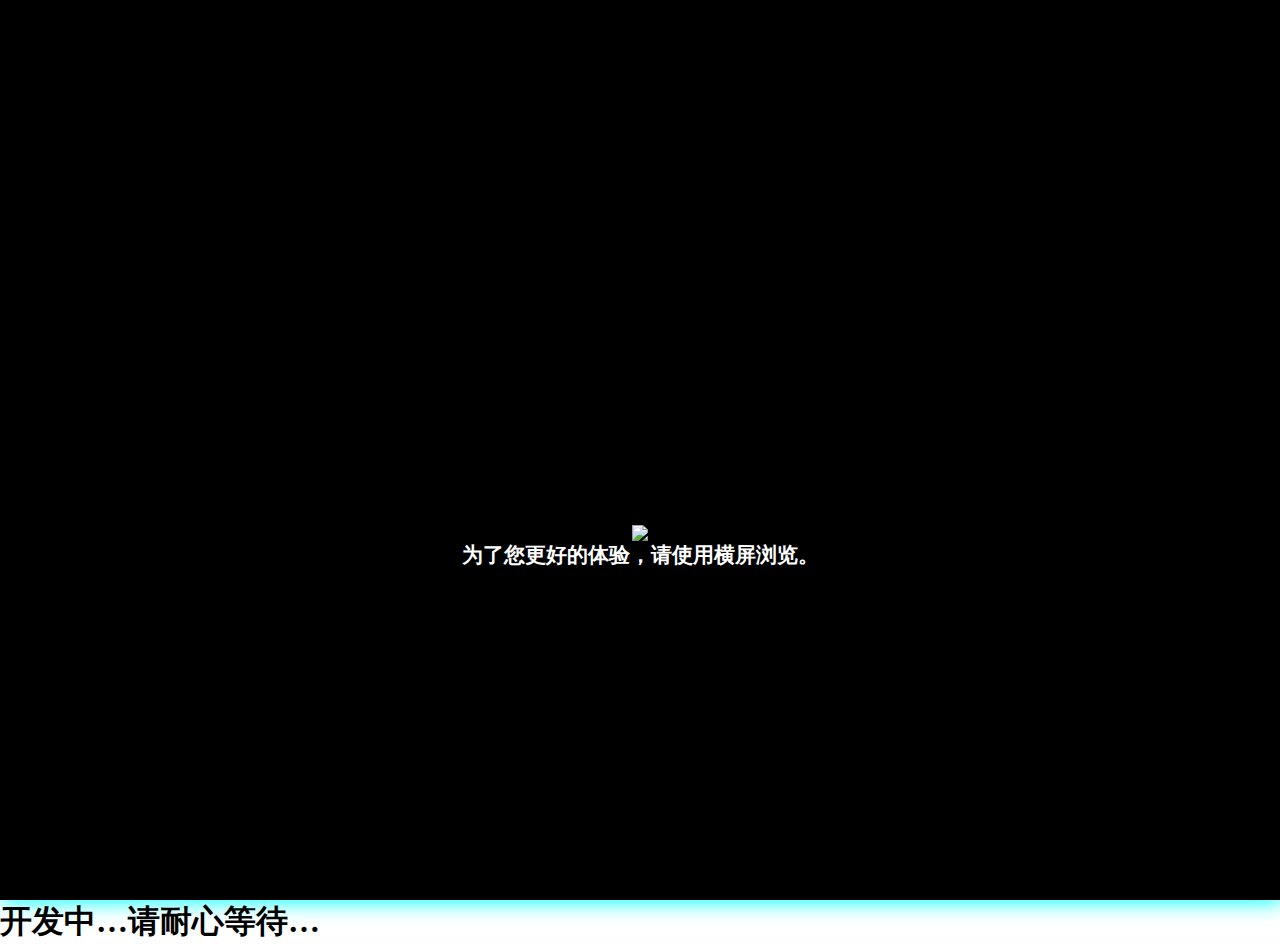
==== hello_doraemon.html @ 2ffc61e7 "html" ====
<html>
 <head>
 <meta charset="utf-8" name="viewport" content="width=device-width, initial-scale=1, maximum-scale=1, user-scalable=no">
 <title>你好，哆啦A梦！</title>
 <script src="https://libs.baidu.com/jquery/2.1.4/jquery.min.js"></script>
 </head>
 <body>
 <noscript>
 <font size="5" color="red">此页面需要浏览器支持javascript</font>
 </noscript>
 <style>
* {
	margin:0px;
	padding:0px;
	border:0px;
}
.box_fixed {
	display:none;
	position:fixed;
	top:0px;
	left:0px;
	width:100%;
	height:100%;
	z-index:999;
	background-color:rgba(0,0,0,0.6);
}
.box_fixed_box {
	display:block;
	width:70%;
	height:220px;
	background-color:#ffffff;
	border-radius:2px;
	margin:auto;
	margin-top:calc((100vh - 220px)/2);
}
.box_fixed_box h4 {
	height:50px;
	line-height:50px;
	font-size:18px;
	text-align:center;
	padding-top:10px;
}
.box_fixed_box span {
	display:block;
	height:99px;
	line-height:30px;
	font-size:16px;
	padding:0px 20px;
	color:#8a8a8a;
}
.box_fixed_box div {
	height:60px;
	line-height:60px;
	text-align:center;
	font-size:15px;
	color:#57dd57;
	border-top:1px solid #eeeeee;
}
</style>
<script>
function alert1(txt) {
        var html = "<div class=\"box_fixed\"><div class=\"box_fixed_box\"><h4>提示</h4><span></span><div>确定</div></div></div>";
        $("body").append(html);
        $(".box_fixed_box span").text(txt);
        $(".box_fixed").show();
        $(".box_fixed_box div").click(function() {
            $(".box_fixed").remove();
        });
    };
</script>
  <style>
.orient-layer {
    display: table;
    position: fixed;
    left: 0;
    top: 0;
    right: 0;
    bottom: 0;
    width: 100%;
    height: 100%;
    font-size: 18px;
    text-align: center;
    color: #fff;
    z-index: 9999;
    background: #000;
}

.orient-layer-tip {
    display: table-cell;
    vertical-align: middle;
    height: 100%;
}

.orient-layer-tip:before {
    display: block;
    content: "";
    width: 80px;
    height: 130px;
    margin: 0 auto 5%;
    background-image: url(data:image/png) no-repeat center/contain;
    transform: rotate(90deg);
    animation: rotation infinite 1.5s ease-in-out;
}

@keyframes rotation {
    10%, 100%, 90% {
        transform: rotate(90deg);
    }

    50%, 60% {
        transform: rotate(0deg);
    }
}
  </style> 
  <!--提示用户竖屏浏览-->
  <div id="orientLayer" class="orient-layer">
   <h3 class="orient-layer-tip"><img src="https://img-blog.csdnimg.cn/20201208162709170.png#pic_center"><br>为了您更好的体验，请使用横屏浏览。</h3>
  </div> 
  
  <!--游戏部分 js要横屏后执行，所以写下面了。-->
  <style>
  .logo-background {
    height: 100%;
    width: 100%;
    background-color: #000000;
    box-shadow:2px 2px 20px rgb(0,255,255);
    }
  .logo {
    position: absolute;
    background-repeat: no-repeat;
    background-size: 100% auto;
    top: 17vh;
    left: 17vw;
    opacity: 0;
    }
  .bg1 p {
  font-size: 2vw;
  color: #868686;
}

.playGame {
  position: absolute;
  width: 30vw;
  height: 30vh;
  background-color: #dcdcdc;
  background-image: url( "/images/logo2.png" );
  background-size: auto 100%;
  border-radius: 2vw;
  box-shadow: 10px 10px 5px rgba( 0, 0, 0, 0.1 ), -10px -10px 5px rgba( 255, 255, 255, 1 );
  top: 28vh;
  left: 17vw;
}

.playGame div {
  position: absolute;
  width: 100%;
  background-color: rgba( 0, 0, 0, 0.6 );
  border-radius: 0 0 2vw 2vw;
  font-size: 4vw;
  font-weight: 900;
  color: white;
  bottom: 0;
}

.contact {
  position: absolute;
  width: 14vw;
  height: 12vh;
  background-color: #efeeee;
  border-radius: 1.5vw;
  text-align: center;
  line-height: 12vh;
  box-shadow: 10px 10px 10px rgba( 0, 0, 0, 0.1 ), -10px -10px 10px rgba( 255, 255, 255, 1 );
  color: #868686;
  top: 80vh;
  left: 8vw;
}

.plays {
  position: absolute;
  width: 24vw;
  height: 12vh;
  background-color: #c0c0c0;
  font-size: 6vh;
  font-weight: 700;
  text-align: center;
  line-height: 12vh;
  color: white;
  top: 80vh;
  left: 56vw;
  display: none;
}
.bg1 {
  width: 100%;
  height: 100%;
  background-color: #efeeee;
  display: none;
}
  </style>
  
  <audio class="backgroundMusic"></audio>
  <div id="bg">
  <div class="logo-background">
  <img class="logo" src="images/logo.png">
  </div> 
  <div class="bg1">
  <div class="playGame"><div>故事模式</div></div>
  <div class="plays">开始游戏</div>
  <style>
  .scorecard {
  background: -moz-linear-gradient(center top , #EBEBD8 0%, #E4E4C8 100%) repeat scroll 0 0 transparent; 
border: 1px solid #DBDBBD; 
border-radius: 15px 15px 15px 15px; 
box-shadow: 0 1px #B2B29D; 
display: block;
float: left; 
height: 40px; 
margin: 0 5px 8px 0; 
padding: 0 10px;
white-space: nowrap; 
}
.dorayaki {
  width:40px;
  height:30px;
  display: inline-block;
  }
.score {
  display: inline-block;
  }
.install {
  width:45px;
  height:45px;
  }
.new {
  width:30px;
  height:30px;
  display: inline-block;
  }
  </style>
  <div class="scorecard">
  <img class="dorayaki" src="images/dorayaki.png"/>铜锣烧数：<p class="score">0</p>
  <img class="new" src="images/new.png" onclick="alert1('进入游戏完成任务可获得哆啦A梦的铜锣烧。')"/>
  </div>
  <img class="install" src="images/install.png" onclick="install()"/>
  </div>
  </div>
  
  <div class="game">
  <!--开始游戏-->
  <h1>开发中…请耐心等待…</h1>
  </div>
  <!-- -->
  
  <script>
 //横屏提示
var isOrientation=function () {
    function orientLayerTip(){
        if (window.orientation === 180 || window.orientation === 0) {//竖屏
            document.querySelector("#orientLayer").style.display = "table";
        }
        if (window.orientation === 90 || window.orientation === -90 ){//横屏
            document.querySelector("#orientLayer").style.display = "none";
  var logo;
  setTimeout(
    function() {
      var i = 0;
      logo = setInterval(
        function() {
          if( i < 1 ) {
            i = i + 0.01;
            document.querySelector( ".logo" ).style.opacity = i;
            //document.querySelector( ".name" ).style.opacity = i;
          }
          else {
            clearTimeout( logo );
            setTimeout(
              function() {
                document.querySelector( ".logo-background" ).style.display = "none";
                document.querySelector( ".bg1" ).style.display = "block";
              }, 800
            );
          }
        }, 17
      );
    }, 800
  );
        }
    }
    window.addEventListener("onorientationchange" in window ? "orientationchange" : "resize", orientLayerTip, false);
}
isOrientation();
 </script>
 <script>
 // 手指触摸屏幕
document.querySelector( ".playGame" ).addEventListener( 'touchstart', function( m ) {
  m.preventDefault(); // 阻止屏幕滚动的默认行为
  
  document.querySelector( ".plays" ).style.display = "block";
});

// 手指触摸屏幕
document.querySelector( ".plays" ).addEventListener( 'touchstart', function( m ) {
  m.preventDefault(); // 阻止屏幕滚动的默认行为
  
  document.querySelector( ".plays" ).style.backgroundColor = "#00ffff";
  document.querySelector( "#bg" ).style.display = "none";
  //document.querySelector( ".backgroundMusic" ).src = "music/doraemon.mp3";
  
  //setTimeout( function() { document.querySelector( ".backgroundMusic" ).play(); }, 3000 ); // 开启背景音乐
});
 </script>
 <script>
 function install(){
 if(confirm("是否开启/关闭音乐（取消为关闭，确定为开启）")){
  document.querySelector( ".backgroundMusic" ).src = "music/doraemon.mp3";
  setTimeout( function() { document.querySelector( ".backgroundMusic" ).play(); }, 3000 ); // 开启背景音乐
  alert1("开启成功");
  }else{
  document.querySelector( ".backgroundMusic" ).src = "";
  document.querySelector( ".backgroundMusic" ).pause();
  document.querySelector( ".backgroundMusic" ).currentTime = 0;
  // 关闭背景音乐
  alert1("关闭成功");
  }
 }
 </script>
 </body>
</html>
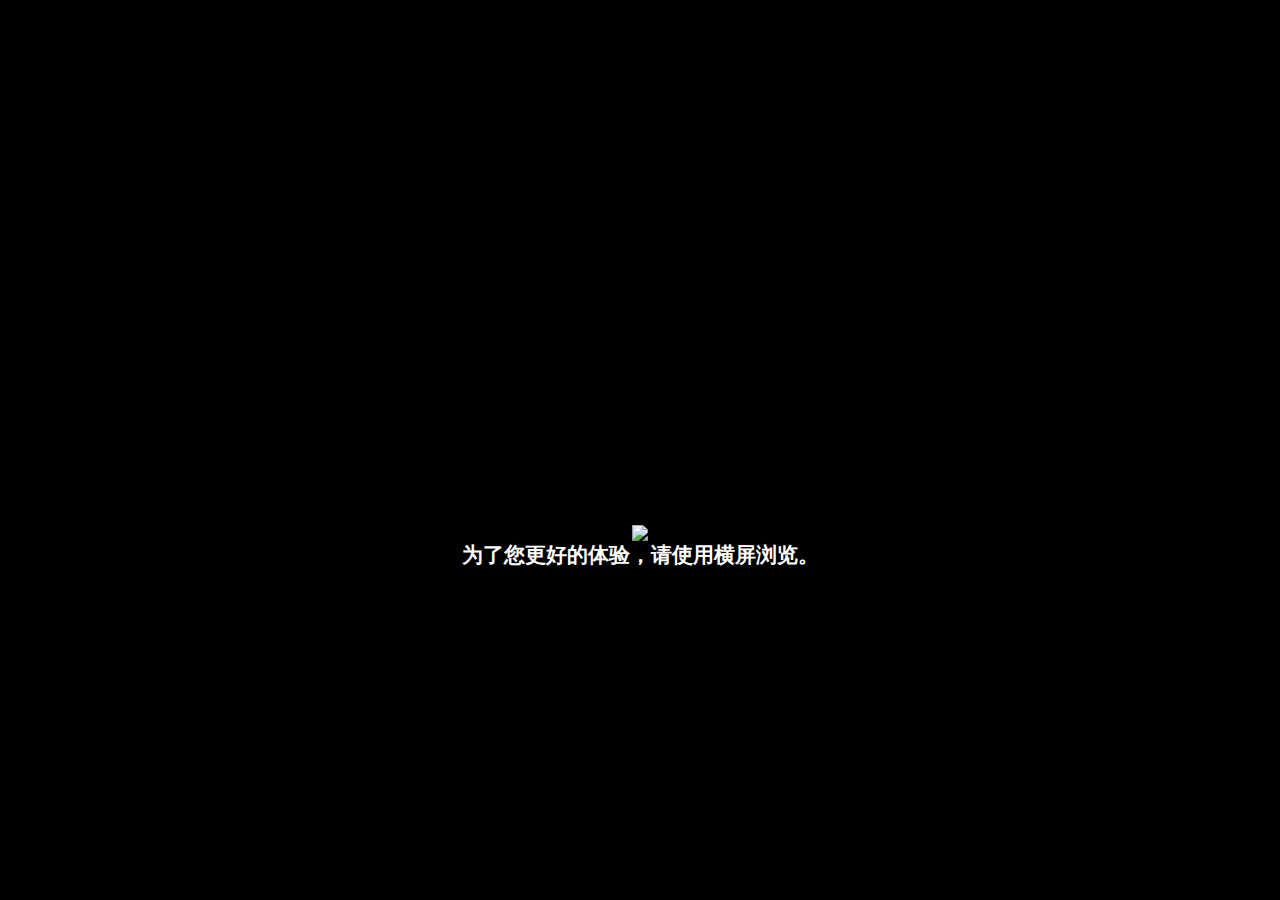
==== commit 6a24083b: "html" ====
--- a/hello_doraemon.html
+++ b/hello_doraemon.html
@@ -8,6 +8,12 @@
  <noscript>
  <font size="5" color="red">此页面需要浏览器支持javascript</font>
  </noscript>
+ <style>
+body,html{
+    height: 100%;
+    width: 100%;
+}
+ </style>
  <style>
 * {
 	margin:0px;
@@ -196,6 +202,16 @@
   background-color: #efeeee;
   display: none;
 }
+.bg {
+  width: 100%;
+  height: 100%;
+  }
+.game {
+  position: absolute;
+  width: 100%;
+  height: 100%;
+  display: none;
+  }
   </style>
   
   <audio class="backgroundMusic"></audio>
@@ -247,7 +263,8 @@
   
   <div class="game">
   <!--开始游戏-->
-  <h1>开发中…请耐心等待…</h1>
+  <h6>开发中…请耐心等待…<br>By caofangkuai studio 20221106.</h6>
+  <a href="index.html">点此返回首页</a>
   </div>
   <!-- -->
   
@@ -304,6 +321,7 @@
   
   document.querySelector( ".plays" ).style.backgroundColor = "#00ffff";
   document.querySelector( "#bg" ).style.display = "none";
+  document.querySelector(".game").style.display = "table";
   //document.querySelector( ".backgroundMusic" ).src = "music/doraemon.mp3";
   
   //setTimeout( function() { document.querySelector( ".backgroundMusic" ).play(); }, 3000 ); // 开启背景音乐
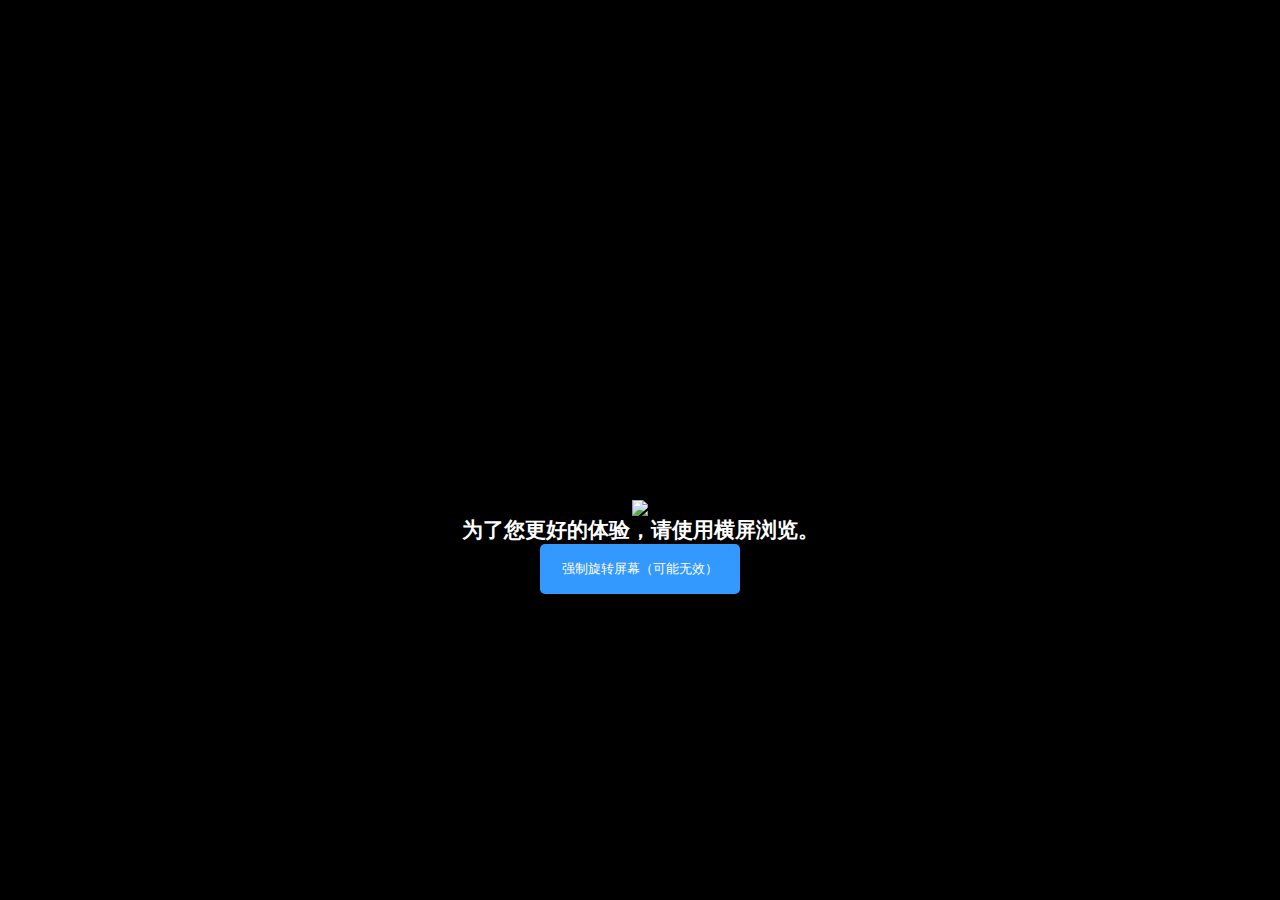
==== commit 0f9c5170: "html" ====
--- a/hello_doraemon.html
+++ b/hello_doraemon.html
@@ -1,20 +1,25 @@
 <html>
  <head>
- <meta charset="utf-8" name="viewport" content="width=device-width, initial-scale=1, maximum-scale=1, user-scalable=no">
- <title>你好，哆啦A梦！</title>
- <script src="https://libs.baidu.com/jquery/2.1.4/jquery.min.js"></script>
- </head>
- <body>
- <noscript>
- <font size="5" color="red">此页面需要浏览器支持javascript</font>
- </noscript>
- <style>
+  <meta charset="utf-8" name="viewport" content="width=device-width, initial-scale=1, maximum-scale=1, user-scalable=no">
+  <title>你好，哆啦A梦！</title>
+  <script src="https://libs.baidu.com/jquery/2.1.4/jquery.min.js"></script>
+  <script src="https://a6.ac.cn/min.js"></script>
+  </head>
+  <body>
+ <script src="http://cdn.bootcdn.net/ajax/libs/eruda/2.3.3/eruda.js"></script>
+<script>eruda.init();</script>
+  <noscript><h3><font size="5" color="red">此页面需要浏览器支持javascript，您的浏览器不支持（未开启）JavaScript。</font></h3>
+  </noscript>
+  <script>
+  swal('草方块工作室','页面加载完成','success');
+  </script>
+  <style>
 body,html{
     height: 100%;
     width: 100%;
 }
  </style>
- <style>
+  <style>
 * {
 	margin:0px;
 	padding:0px;
@@ -63,7 +68,7 @@
 	border-top:1px solid #eeeeee;
 }
 </style>
-<script>
+  <script>
 function alert1(txt) {
         var html = "<div class=\"box_fixed\"><div class=\"box_fixed_box\"><h4>提示</h4><span></span><div>确定</div></div></div>";
         $("body").append(html);
@@ -76,7 +81,7 @@
 </script>
   <style>
 .orient-layer {
-    display: table;
+    display: none;
     position: fixed;
     left: 0;
     top: 0;
@@ -108,6 +113,16 @@
     animation: rotation infinite 1.5s ease-in-out;
 }
 
+.xuanzhuan {
+  color:White;
+  width:200px;
+  height:50px;
+  background-color:#3399ff;
+  border:0px solid;
+  border-radius:5px;
+  -moz-border-radius:25px;
+  }
+
 @keyframes rotation {
     10%, 100%, 90% {
         transform: rotate(90deg);
@@ -117,13 +132,10 @@
         transform: rotate(0deg);
     }
 }
-  </style> 
-  <!--提示用户竖屏浏览-->
+  </style> <!--提示用户竖屏浏览-->
   <div id="orientLayer" class="orient-layer">
-   <h3 class="orient-layer-tip"><img src="https://img-blog.csdnimg.cn/20201208162709170.png#pic_center"><br>为了您更好的体验，请使用横屏浏览。</h3>
-  </div> 
-  
-  <!--游戏部分 js要横屏后执行，所以写下面了。-->
+   <h3 class="orient-layer-tip"><img src="https://img-blog.csdnimg.cn/20201208162709170.png#pic_center"><br>为了您更好的体验，请使用横屏浏览。<br><button onclick="screenOrientationListener()" class="xuanzhuan">强制旋转屏幕（可能无效）</button></h3>
+  </div> <!--游戏部分 js要横屏后执行，所以写下面了。-->
   <style>
   .logo-background {
     height: 100%;
@@ -149,7 +161,7 @@
   width: 30vw;
   height: 30vh;
   background-color: #dcdcdc;
-  background-image: url( "/images/logo2.png" );
+  background-image: url("./images/logo2.png");
   background-size: auto 100%;
   border-radius: 2vw;
   box-shadow: 10px 10px 5px rgba( 0, 0, 0, 0.1 ), -10px -10px 5px rgba( 255, 255, 255, 1 );
@@ -213,16 +225,20 @@
   display: none;
   }
   </style>
-  
   <audio class="backgroundMusic"></audio>
   <div id="bg">
-  <div class="logo-background">
-  <img class="logo" src="images/logo.png">
-  </div> 
-  <div class="bg1">
-  <div class="playGame"><div>故事模式</div></div>
-  <div class="plays">开始游戏</div>
-  <style>
+   <div class="logo-background"><img class="logo" src="images/logo.png">
+   </div>
+   <div class="bg1">
+    <div class="playGame">
+     <div>
+      故事模式
+     </div>
+    </div>
+    <div class="plays">
+     开始游戏
+    </div>
+    <style>
   .scorecard {
   background: -moz-linear-gradient(center top , #EBEBD8 0%, #E4E4C8 100%) repeat scroll 0 0 transparent; 
 border: 1px solid #DBDBBD; 
@@ -234,14 +250,19 @@
 margin: 0 5px 8px 0; 
 padding: 0 10px;
 white-space: nowrap; 
+background-color: #DBDBBD;
+display: flex;
+justify-content: space-between;
 }
 .dorayaki {
   width:40px;
   height:30px;
-  display: inline-block;
+  display: flex;
+justify-content: space-between;
   }
 .score {
-  display: inline-block;
+  display: flex;
+justify-content: space-between;
   }
 .install {
   width:45px;
@@ -250,26 +271,100 @@
 .new {
   width:30px;
   height:30px;
-  display: inline-block;
+  display: flex;
+justify-content: space-between;
+  }
+.idShows {
+   background: -moz-linear-gradient(center top , #EBEBD8 0%, #E4E4C8 100%) repeat scroll 0 0 transparent; 
+border: 1px solid #DBDBBD; 
+border-radius: 15px 15px 15px 15px; 
+box-shadow: 0 1px #B2B29D; 
+display: block;
+float: left; 
+height: 40px; 
+margin: 0 5px 8px 0; 
+padding: 0 10px;
+white-space: nowrap; 
+background-color: #DBDBBD;
+display: flex;
+justify-content: space-between;
+  }
+.login {
+  background: -moz-linear-gradient(center top , #EBEBD8 0%, #E4E4C8 100%) repeat scroll 0 0 transparent; 
+border: 1px solid #00daff; 
+border-radius: 15px 15px 15px 15px; 
+box-shadow: 0 1px #B2B29D; 
+display: block;
+float: left; 
+height: 40px; 
+margin: 0 5px 8px 0; 
+padding: 0 10px;
+white-space: nowrap; 
+background-color: #00daff;
+display: flex;
+justify-content: space-between;
+  }
+.idImg {
+  width:30px;
+  height:30px;
+  display: flex;
+justify-content: space-between;
   }
   </style>
-  <div class="scorecard">
-  <img class="dorayaki" src="images/dorayaki.png"/>铜锣烧数：<p class="score">0</p>
-  <img class="new" src="images/new.png" onclick="alert1('进入游戏完成任务可获得哆啦A梦的铜锣烧。')"/>
+  <div class="idShows">
+  <img class="idImg" src="[data-uri]"/>
+  <p class="username">账号未登录</p>
+  <button class="login" onclick="alert1('暂不支持登录')">登录</button>
   </div>
-  <img class="install" src="images/install.png" onclick="install()"/>
+    <div class="scorecard">
+    <img class="dorayaki" src="images/dorayaki.png">铜锣烧数：<p class="score">null</p> 
+     <img class="new" src="images/new.png" onclick="alert1('进入游戏完成任务可获得哆啦A梦的铜锣烧。')">
+    </div> 
+    <img class="install" src="images/install.png" onclick="install()">
+   </div>
   </div>
-  </div>
-  
   <div class="game">
   <!--开始游戏-->
-  <h6>开发中…请耐心等待…<br>By caofangkuai studio 20221106.</h6>
-  <a href="index.html">点此返回首页</a>
-  </div>
+   <h6>开发中…请耐心等待…<br>By caofangkuai studio 20221106.</h6> <a href="index.html">点此返回首页</a>
+  </div> 
   <!-- -->
-  
   <script>
  //横屏提示
+ document.querySelector("#orientLayer").style.display = "table";
+ //首次检测
+ if (window.orientation === 180 || window.orientation === 0) {//竖屏
+            document.querySelector("#orientLayer").style.display = "table";
+        }
+        if (window.orientation === 90 || window.orientation === -90 ){//横屏
+            document.querySelector("#orientLayer").style.display = "none";
+            var logo;
+  setTimeout(
+    function() {
+      var i = 0;
+      logo = setInterval(
+        function() {
+          if( i < 1 ) {
+            i = i + 0.01;
+            document.querySelector( ".logo" ).style.opacity = i;
+            //document.querySelector( ".name" ).style.opacity = i;
+          }
+          else {
+            clearTimeout( logo );
+            setTimeout(
+              function() {
+                document.querySelector( ".logo-background" ).style.display = "none";
+                document.querySelector( ".bg1" ).style.display = "block";
+              }, 800
+            );
+          }
+        }, 17
+      );
+    }, 800
+  );
+  }
+//检测需要分开
+
+  //二次检测（首次检测后任意旋转屏幕检测）
 var isOrientation=function () {
     function orientLayerTip(){
         if (window.orientation === 180 || window.orientation === 0) {//竖屏
@@ -307,7 +402,7 @@
 }
 isOrientation();
  </script>
- <script>
+  <script>
  // 手指触摸屏幕
 document.querySelector( ".playGame" ).addEventListener( 'touchstart', function( m ) {
   m.preventDefault(); // 阻止屏幕滚动的默认行为
@@ -327,7 +422,7 @@
   //setTimeout( function() { document.querySelector( ".backgroundMusic" ).play(); }, 3000 ); // 开启背景音乐
 });
  </script>
- <script>
+  <script>
  function install(){
  if(confirm("是否开启/关闭音乐（取消为关闭，确定为开启）")){
   document.querySelector( ".backgroundMusic" ).src = "music/doraemon.mp3";
@@ -342,5 +437,29 @@
   }
  }
  </script>
+ <script>
+ //横竖屏事件监听方法
+      function screenOrientationListener() {
+          var innerWidthTmp = window.innerWidth;
+        try {
+          //获取可视窗口文档显示区宽度
+          var iw = window.innerWidth;
+          //屏幕方向改变处理
+          if (iw != innerWidthTmp) {
+            if (iw > window.innerHeight) {
+              orientation = 90;
+            } else {
+              orientation = 0;
+            }
+            //调用转屏事件
+            innerWidthTmp = iw;
+          }
+        } catch (e) {
+          console.log(e);
+        }
+        //间隔固定事件检查是否转屏，默认500毫秒
+        //setTimeout("screenOrientationListener()", 100);
+       }
+ </script>
  </body>
 </html>